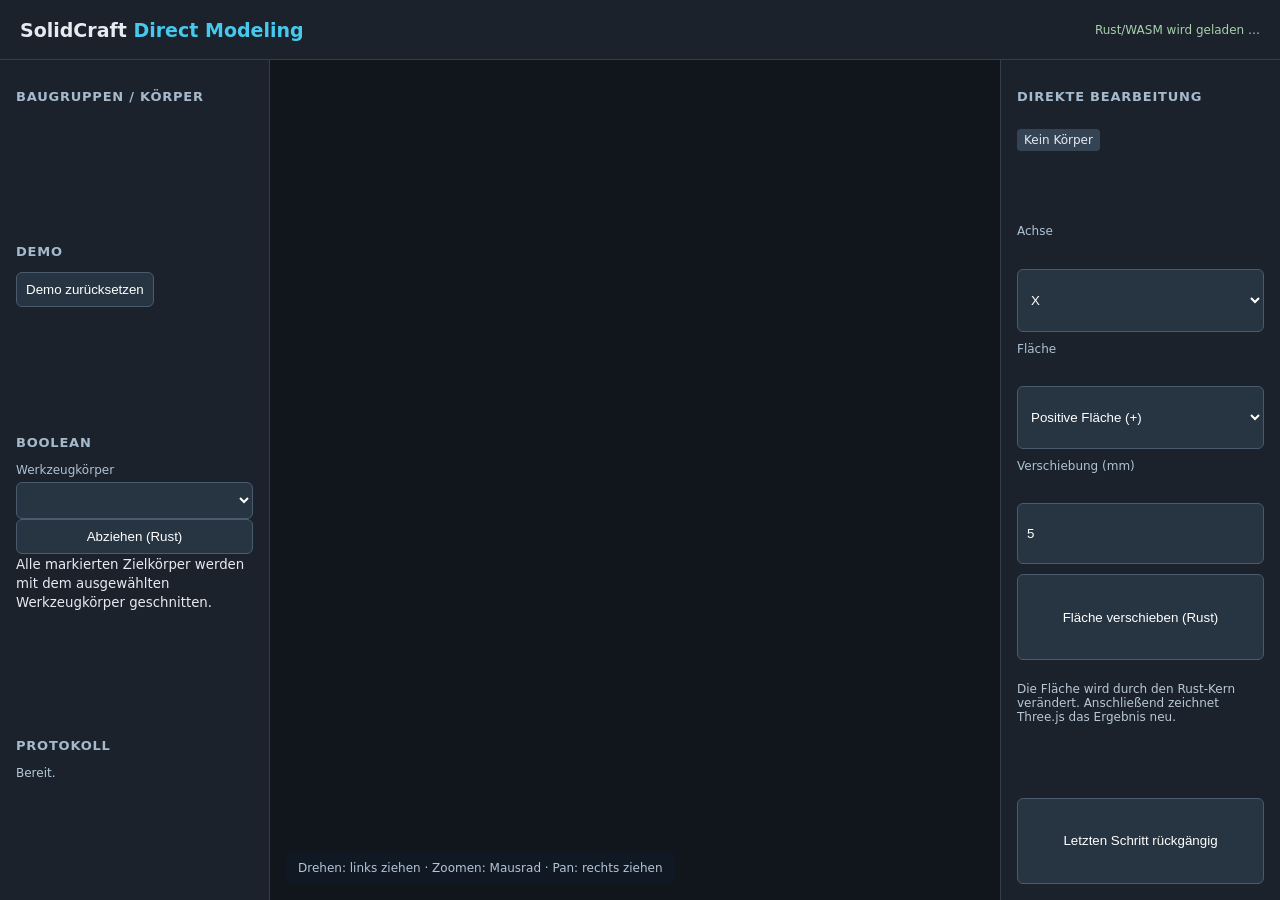
==== direct-modeling/web/index.html @ 88c1fc95 "Connect SolidCraft browser demo to Rust WebAssembly" ====
<!doctype html>
<html lang="de">
<head>
<meta charset="utf-8"><meta name="viewport" content="width=device-width,initial-scale=1">
<title>SolidCraft – Rust/WASM Direct Modeling</title>
<style>
:root{color-scheme:dark;font-family:system-ui,Segoe UI,sans-serif;background:#11151c;color:#e7ebf1}
*{box-sizing:border-box}body{margin:0}header{height:60px;background:#1b222c;border-bottom:1px solid #343e4a;padding:12px 20px;display:flex;align-items:center;justify-content:space-between}
header b{font-size:19px}.shell{display:grid;grid-template-columns:270px minmax(0,1fr) 280px;height:calc(100vh - 60px)}aside{background:#1b222c;padding:16px;overflow:auto}aside:first-child{border-right:1px solid #343e4a}aside:last-child{border-left:1px solid #343e4a}
h3{font-size:13px;letter-spacing:.06em;text-transform:uppercase;color:#a5bacd}button,select,input{background:#273442;border:1px solid #4a5b6e;color:white;border-radius:6px;padding:9px;min-width:0}button{cursor:pointer}button:hover{background:#35485c}button:disabled{opacity:.4;cursor:not-allowed}
button.active{background:#316789}.stack{display:grid;gap:10px}.row{display:flex;gap:8px}.row>*{flex:1;min-width:0}label{display:grid;gap:5px;font-size:12px;color:#afc2d4}input{width:100%}
#viewport{position:relative;min-height:250px;overflow:hidden}canvas{display:block}#hint{position:absolute;bottom:16px;left:16px;background:#111a24dd;padding:9px 12px;border-radius:6px;color:#b3c4d6;font-size:12px}
.item{width:100%;text-align:left;margin-bottom:7px}.item.selected{outline:2px solid #3fbadf}.badge{display:inline-block;background:#354455;border-radius:4px;padding:4px 7px;font-size:12px}
#status{font-size:12px;color:#a7d0ab}#log{white-space:pre-wrap;overflow-wrap:anywhere;font-size:12px;color:#b4c7d9}
@media(max-width:800px){.shell{grid-template-columns:1fr;grid-template-rows:auto 360px auto;height:auto}aside{border:0!important}}
</style>
<script type="importmap">{"imports":{"three":"https://esm.sh/three@0.170.0","three/addons/":"https://esm.sh/three@0.170.0/examples/jsm/"}}</script>
</head>
<body>
<header><b>SolidCraft <span style="color:#46c9ed">Direct Modeling</span></b><span id="status">Rust/WASM wird geladen …</span></header>
<div class="shell">
<aside class="stack">
<div><h3>Baugruppen / Körper</h3><div id="objects"></div></div>
<div><h3>Demo</h3><button id="reset">Demo zurücksetzen</button></div>
<div><h3>Boolean</h3><label>Werkzeugkörper<select id="cutter"></select></label><div class="row"><button id="subtract">Abziehen (Rust)</button></div><small>Alle markierten Zielkörper werden mit dem ausgewählten Werkzeugkörper geschnitten.</small></div>
<div><h3>Protokoll</h3><div id="log">Bereit.</div></div>
</aside>
<div id="viewport"><div id="hint">Drehen: links ziehen · Zoomen: Mausrad · Pan: rechts ziehen</div></div>
<aside class="stack">
<div><h3>Direkte Bearbeitung</h3><p class="badge" id="selected-label">Kein Körper</p></div>
<label>Achse<select id="axis"><option value="0">X</option><option value="1">Y</option><option value="2">Z</option></select></label>
<label>Fläche<select id="side"><option value="max">Positive Fläche (+)</option><option value="min">Negative Fläche (-)</option></select></label>
<label>Verschiebung (mm)<input id="delta" type="number" step="1" value="5"></label>
<button id="move">Fläche verschieben (Rust)</button>
<p style="font-size:12px;color:#b8c8d7">Die Fläche wird durch den Rust-Kern verändert. Anschließend zeichnet Three.js das Ergebnis neu.</p>
<button id="undo">Letzten Schritt rückgängig</button>
</aside></div>
<script type="module" src="./app.js"></script>
</body></html>
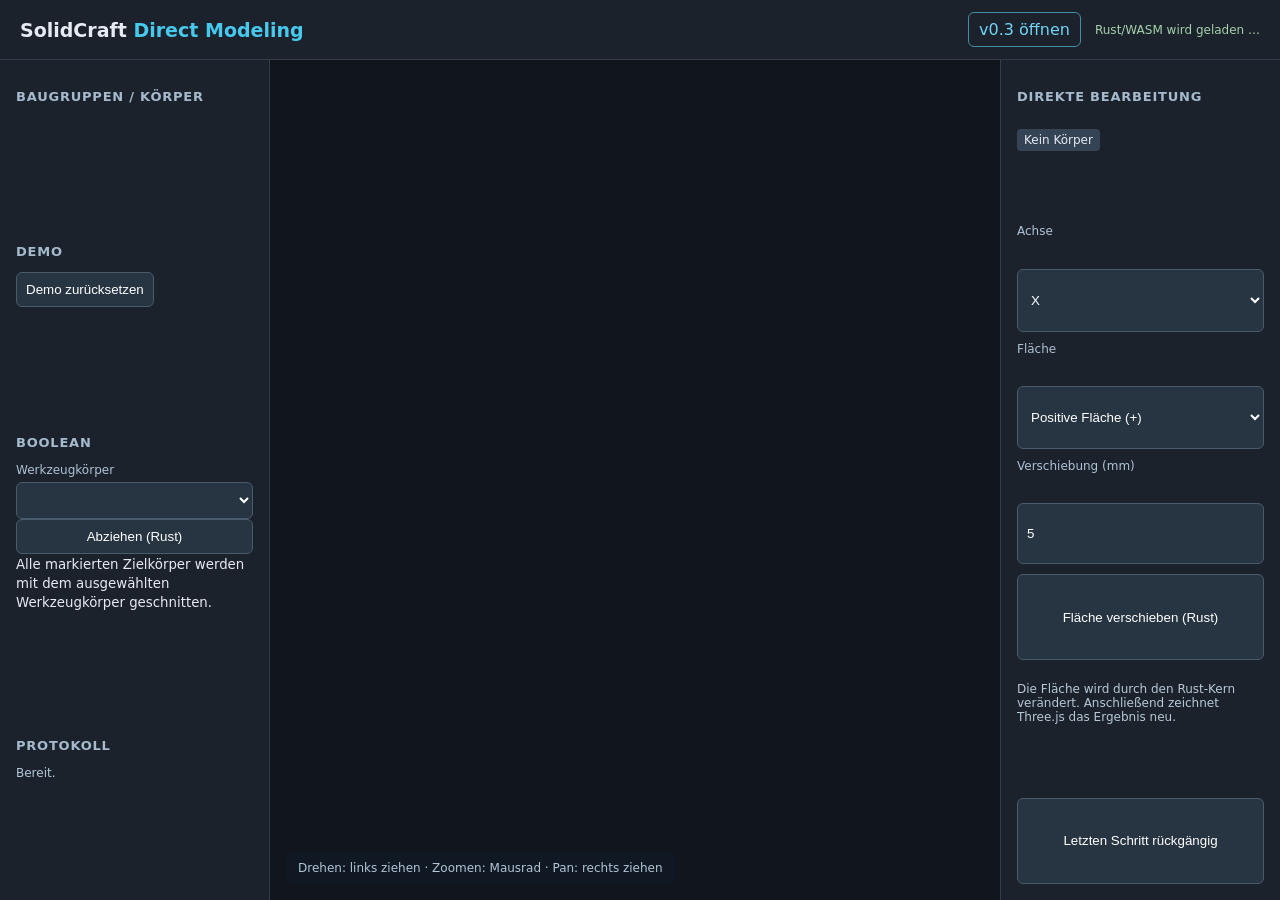
==== commit ab3f398f: "Document and validate v0.3 browser modeling workflow" ====
--- a/direct-modeling/web/index.html
+++ b/direct-modeling/web/index.html
@@ -17,7 +17,7 @@
 <script type="importmap">{"imports":{"three":"https://esm.sh/three@0.170.0","three/addons/":"https://esm.sh/three@0.170.0/examples/jsm/"}}</script>
 </head>
 <body>
-<header><b>SolidCraft <span style="color:#46c9ed">Direct Modeling</span></b><span id="status">Rust/WASM wird geladen …</span></header>
+<header><b>SolidCraft <span style="color:#46c9ed">Direct Modeling</span></b><div style="display:flex;gap:14px;align-items:center"><a href="./v03.html" style="color:#70d4f6;text-decoration:none;border:1px solid #438da7;padding:7px 10px;border-radius:6px">v0.3 öffnen</a><span id="status">Rust/WASM wird geladen …</span></div></header>
 <div class="shell">
 <aside class="stack">
 <div><h3>Baugruppen / Körper</h3><div id="objects"></div></div>
